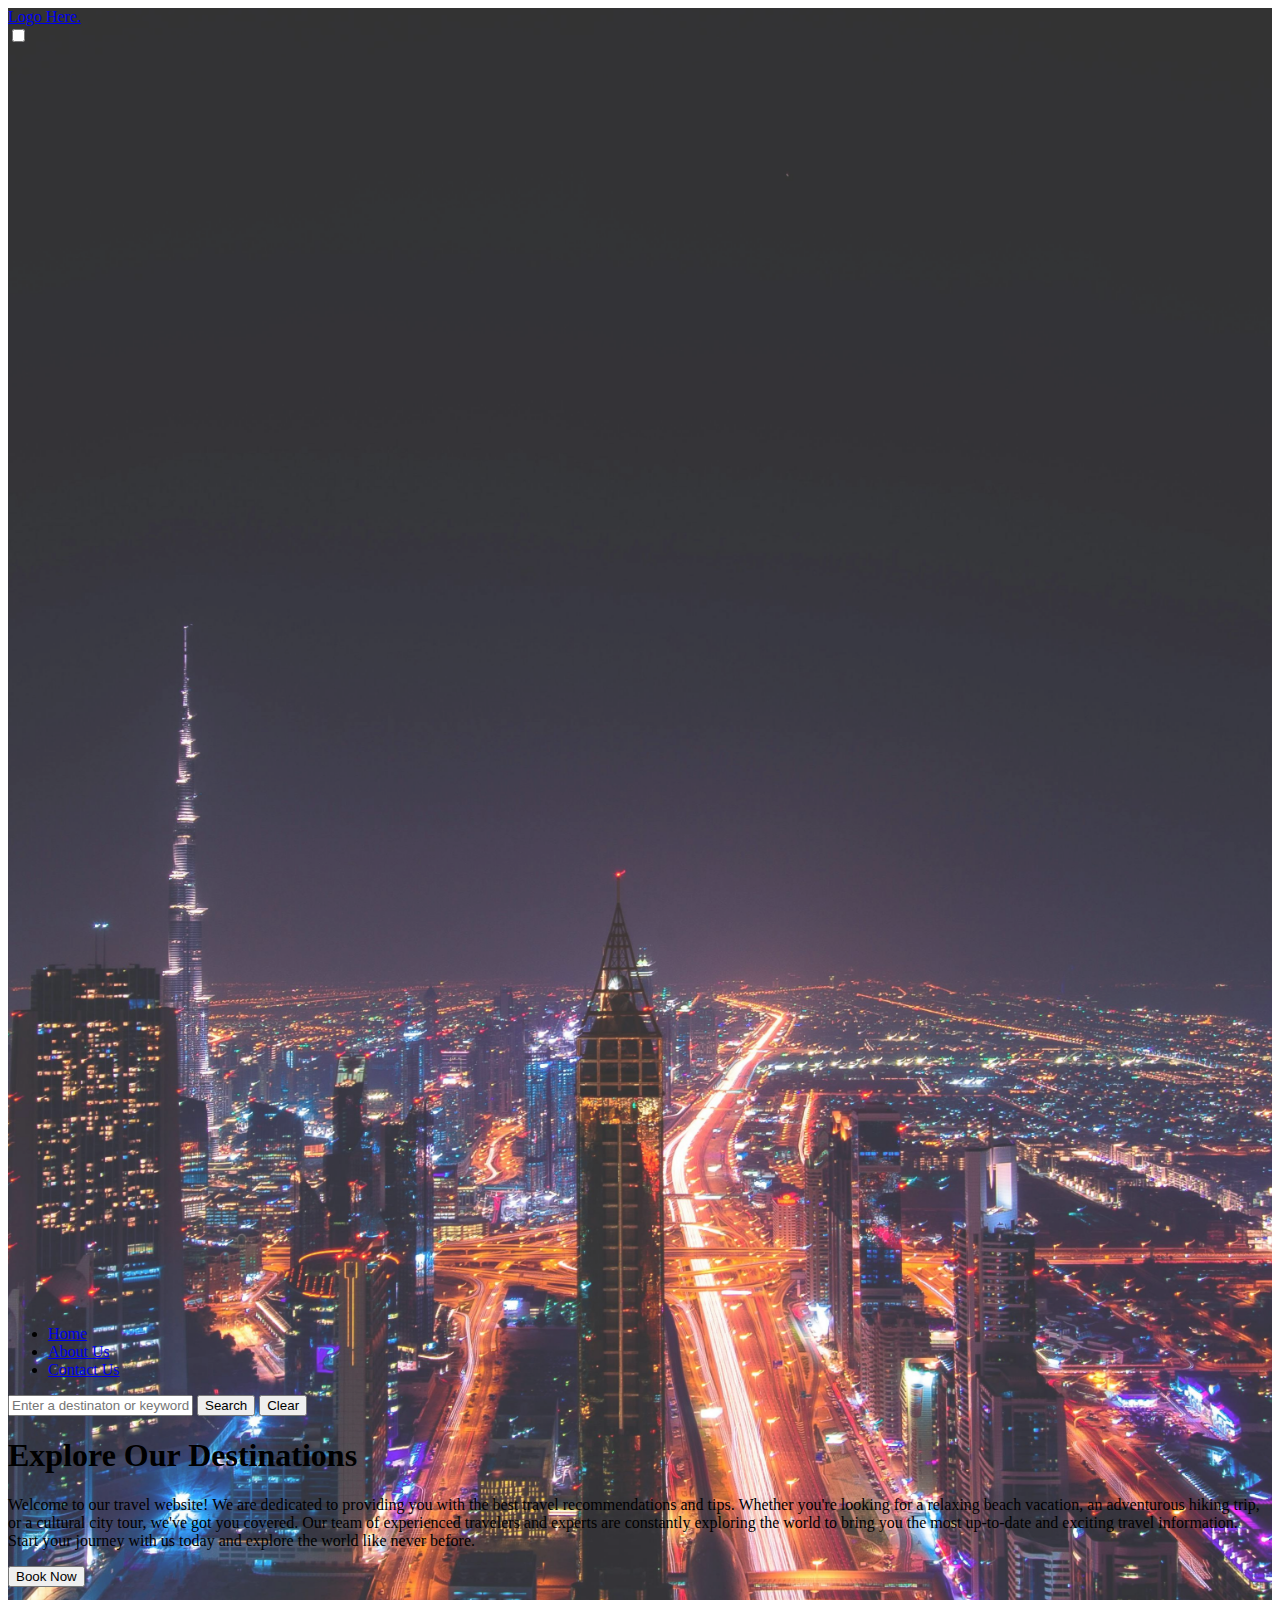
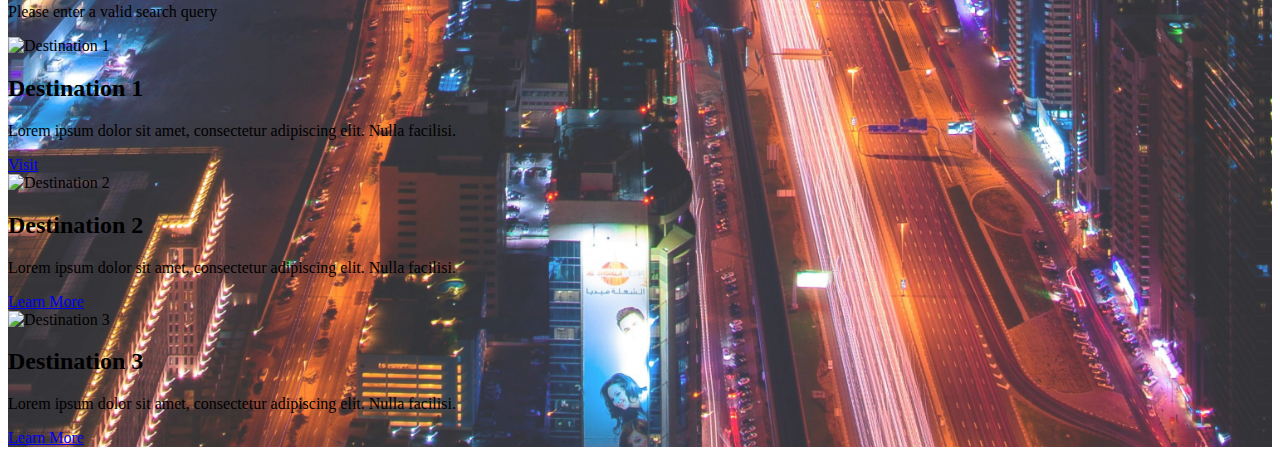
==== index.html @ 8de31d9d "First commit" ====
<html lang="en">

<head>
    <meta charset="UTF-8">
    <meta name="viewport" content="width=device-width, initial-scale=1.0">
    <title>Travel Website</title>
    <!-- custom CSS -->
    <link rel="stylesheet" href="./assets/styles.css">
    <link href="https://cdn.jsdelivr.net/npm/tailwindcss@2.2.19/dist/tailwind.min.css" rel="stylesheet">
</head>

<body class="bg-gray-100">
    <nav class="flex justify-between bg-gray-900 text-white w-full">
        <div class="px-5 xl:px-12 py-6 flex w-full items-center">
            <div class="flex justify-start items-center">
                <a class="text-3xl font-bold font-heading" href="#">
                    <!-- <img class="h-9" src="logo.png" alt="logo"> -->
                    Logo Here.
                </a>
            </div>
            <div class="flex justify-center items-center flex-grow">
                <!-- Nav Links -->
                <input type="checkbox" id="menu-toggle" class="hidden">
                <label for="menu-toggle" class="block cursor-pointer md:hidden">
                    <svg class="w-6 h-6" fill="none" stroke="currentColor" viewBox="0 0 24 24" xmlns="http://www.w3.org/2000/svg"></svg>
                        <path stroke-linecap="round" stroke-linejoin="round" stroke-width="2" d="M4 6h16M4 12h16M4 18h16"></path>
                    </svg>
                </label>
                <ul class="flex items-center gap-10 px-10 justify-center md:flex-grow md:justify-end md:items-center md:w-auto">
                    <li><a class="hover:text-gray-200" href="index.html">Home</a></li>
                    <li><a class="hover:text-gray-200" href="about.html">About Us</a></li>
                    <li><a class="hover:text-gray-200" href="contact.html">Contact Us</a></li>
                </ul>
            </div>
            <div class="flex items-center justify-end w-1/3">
                <input id="searchText" type="text" placeholder="Enter a destinaton or keyword" class="flex-grow px-4 py-2 rounded-md bg-white text-gray-800 focus:outline-none shadow-md">
                <button id="btnSearch" class="ml-2 px-4 py-2 rounded-md bg-blue-500 text-white hover:bg-blue-600">Search</button>
                <button id="btnClear" class="ml-2 px-4 py-2 rounded-md bg-blue-500 text-white hover:bg-blue-600">Clear</button>
            </div>
        </div>
    </nav>

    <div class="container mx-auto mt-12 px-2 sm:px-4 lg:px-6">
        <div class="flex flex-wrap -mx-2 sm:-mx-4 lg:-mx-6">
            <div class="w-full sm:w-1/2 lg:w-1/2 px-2 sm:px-4 lg:px-6">
                <h1 class="text-white text-4xl sm:text-5xl md:text-6xl lg:text-7xl xl:text-8xl font-bold">Explore Our Destinations</h1>
                <!-- First column content -->
                <div class="text-white max-w-full sm:max-w-xl md:max-w-2xl lg:max-w-3xl xl:max-w-4xl bg-gray-800 rounded-lg bg-opacity-10 p-4 mt-4 shadow-xl">
                    <p class="text-lg">Welcome to our travel website! We are dedicated to providing you with the best travel recommendations and tips. Whether you're looking for a relaxing beach vacation, an adventurous hiking trip, or a cultural city tour, we've got you covered. Our team of experienced travelers and experts are constantly exploring the world to bring you the most up-to-date and exciting travel information. Start your journey with us today and explore the world like never before.</p>
                </div>
                <div class="mt-8">
                    <button class="px-4 py-2 rounded-md bg-blue-500 text-white hover:bg-blue-600">Book Now</button>
                </div>
            </div>
    
            <div class="w-full sm:w-1/2 lg:w-1/2 px-2 sm:px-4 lg:px-6">
                <div id="validQueryCard" class="bg-white rounded-lg shadow-lg">
                    <div class="p-4">
                        <p class="text-gray-600">Please enter a valid search query</p>
                    </div>
                </div>
                <div id="results" class="grid grid-cols-1 gap-4 hidden">
                    <div class="bg-white rounded-lg shadow-md">
                        <img src="destination1.jpg" alt="Destination 1" class="w-full h-64 object-cover rounded-t-lg">
                        <div class="p-4">
                            <h2 class="text-xl font-semibold">Destination 1</h2>
                            <p class="text-gray-600">Lorem ipsum dolor sit amet, consectetur adipiscing elit. Nulla facilisi.</p>
                            <a href="#" class="text-blue-500 hover:text-blue-600">Visit</a>
                        </div>
                    </div>
                    <div class="bg-white rounded-lg shadow-md">
                        <img src="destination2.jpg" alt="Destination 2" class="w-full h-64 object-cover rounded-t-lg">
                        <div class="p-4">
                            <h2 class="text-xl font-semibold">Destination 2</h2>
                            <p class="text-gray-600">Lorem ipsum dolor sit amet, consectetur adipiscing elit. Nulla facilisi.</p>
                            <a href="#" class="text-blue-500 hover:text-blue-600">Learn More</a>
                        </div>
                    </div>
                    <div class="bg-white rounded-lg shadow-md">
                        <img src="destination3.jpg" alt="Destination 3" class="w-full h-64 object-cover rounded-t-lg">
                        <div class="p-4">
                            <h2 class="text-xl font-semibold">Destination 3</h2>
                            <p class="text-gray-600">Lorem ipsum dolor sit amet, consectetur adipiscing elit. Nulla facilisi.</p>
                            <a href="#" class="text-blue-500 hover:text-blue-600">Learn More</a>
                        </div>
                    </div>
                </div>
            </div>
        </div>
    </div>
    <script src="./travel_recommendation.js"></script>
</body>

</html>
---- assets/styles.css ----
body {
	position: relative;
}

body::before {
	content: "";
	position: absolute;
	top: 0;
	left: 0;
	right: 0;
	bottom: 0;
	background-image: url("/assets/images/peakpx2.jpg");
	background-repeat: no-repeat;
	background-size: cover;
	background-position: center;
	opacity: 0.8;
	z-index: -1000;
}
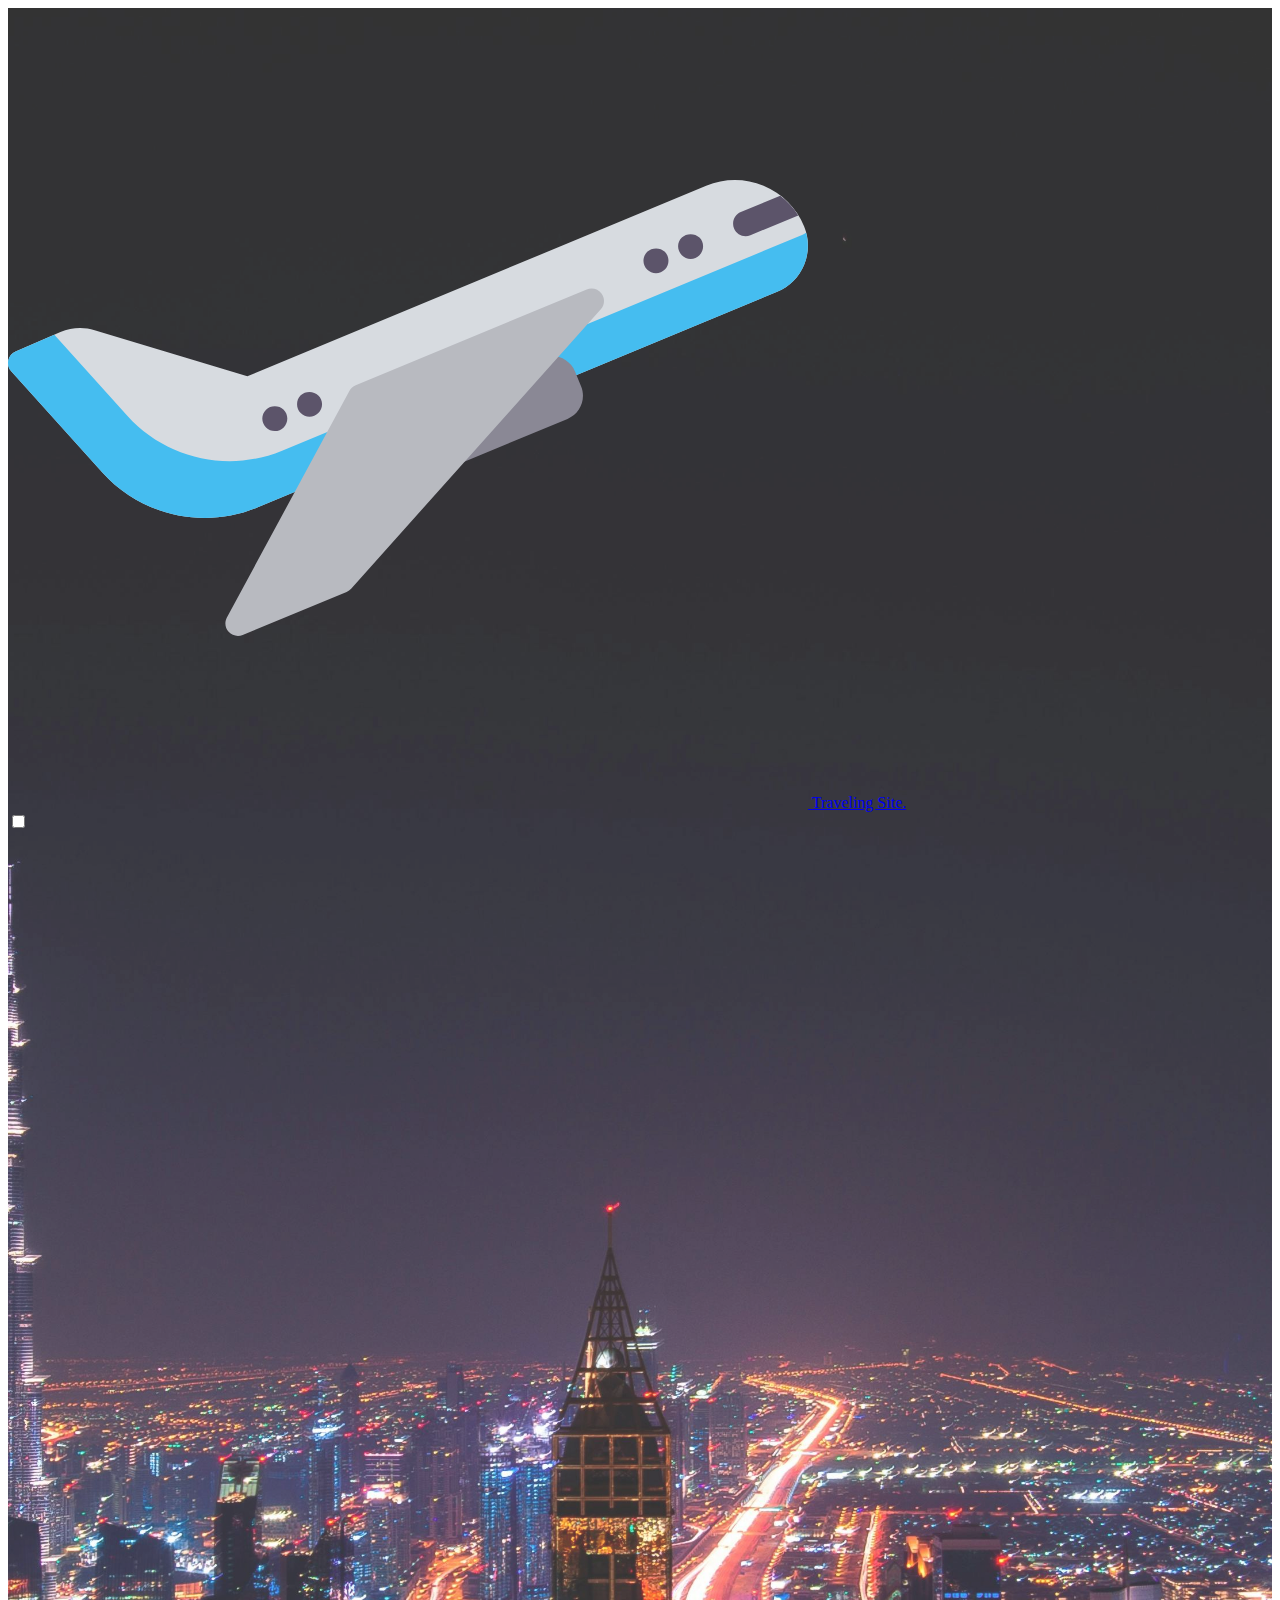
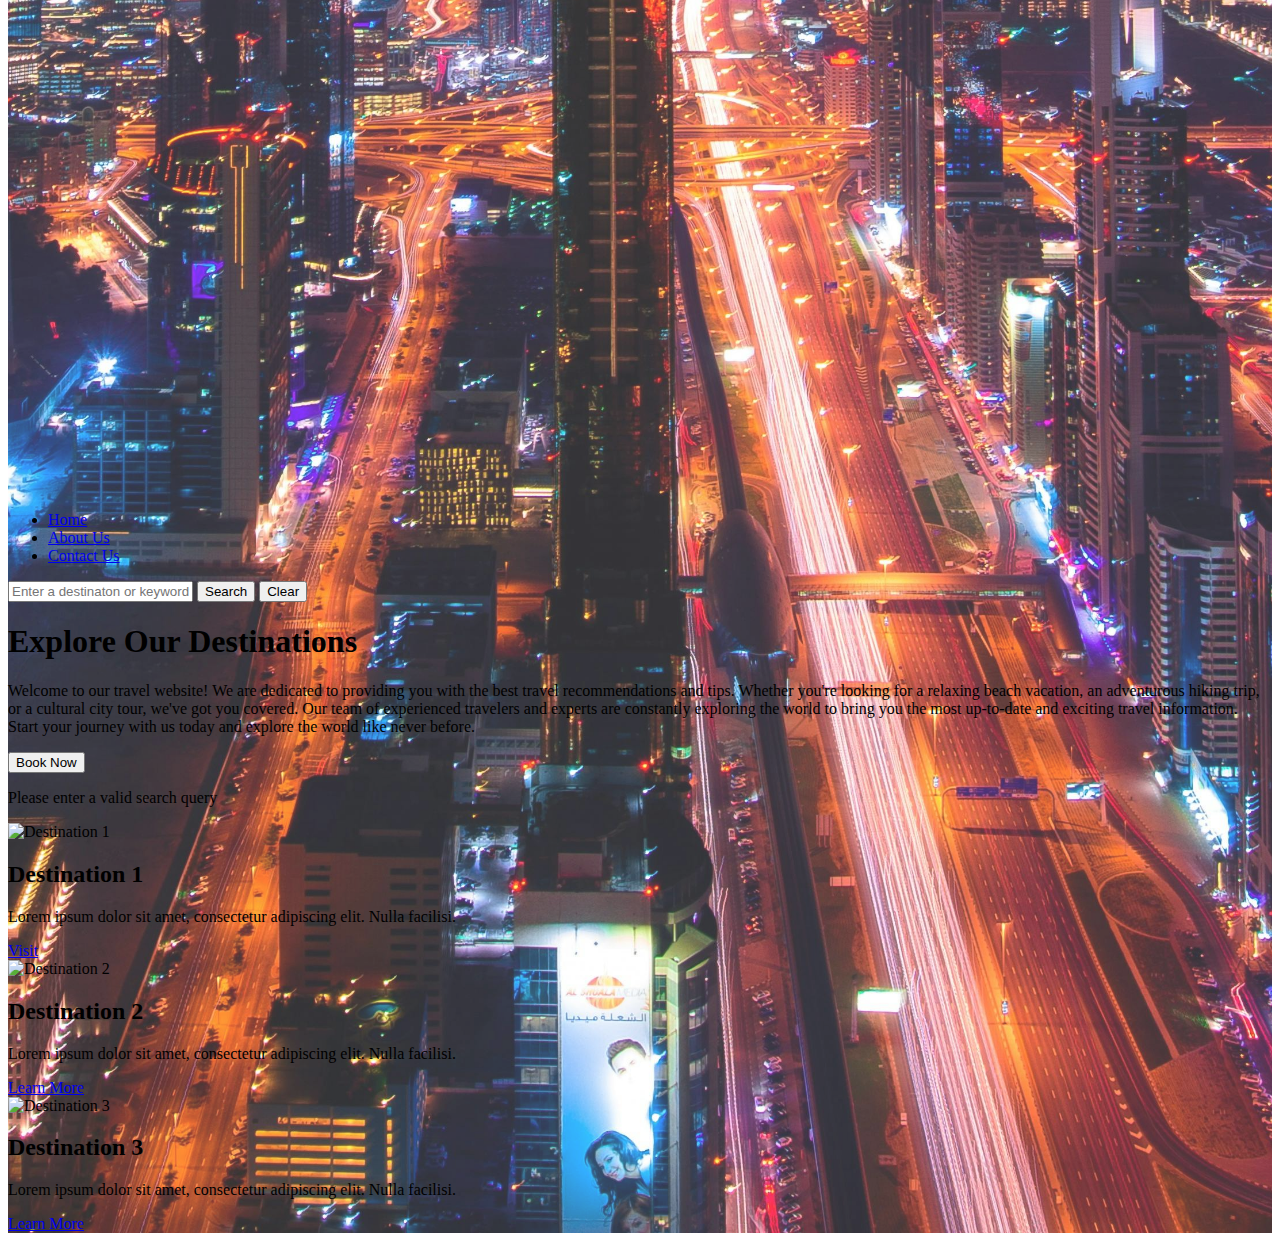
==== commit 9eba62a7: "quick change to Logo" ====
--- a/index.html
+++ b/index.html
@@ -13,9 +13,9 @@
     <nav class="flex justify-between bg-gray-900 text-white w-full">
         <div class="px-5 xl:px-12 py-6 flex w-full items-center">
             <div class="flex justify-start items-center">
-                <a class="text-3xl font-bold font-heading" href="#">
-                    <!-- <img class="h-9" src="logo.png" alt="logo"> -->
-                    Logo Here.
+                <a class="flex items-center text-3xl font-bold font-heading" href="#">
+                    <img class="h-9" src="./assets/images/logo.svg" alt="logo">
+                    <span class="ml-3">Traveling Site.</span>
                 </a>
             </div>
             <div class="flex justify-center items-center flex-grow">
--- a/assets/styles.css
+++ b/assets/styles.css
@@ -9,7 +9,7 @@
 	left: 0;
 	right: 0;
 	bottom: 0;
-	background-image: url("/assets/images/peakpx2.jpg");
+	background-image: url("../assets/images/peakpx2.jpg");
 	background-repeat: no-repeat;
 	background-size: cover;
 	background-position: center;
